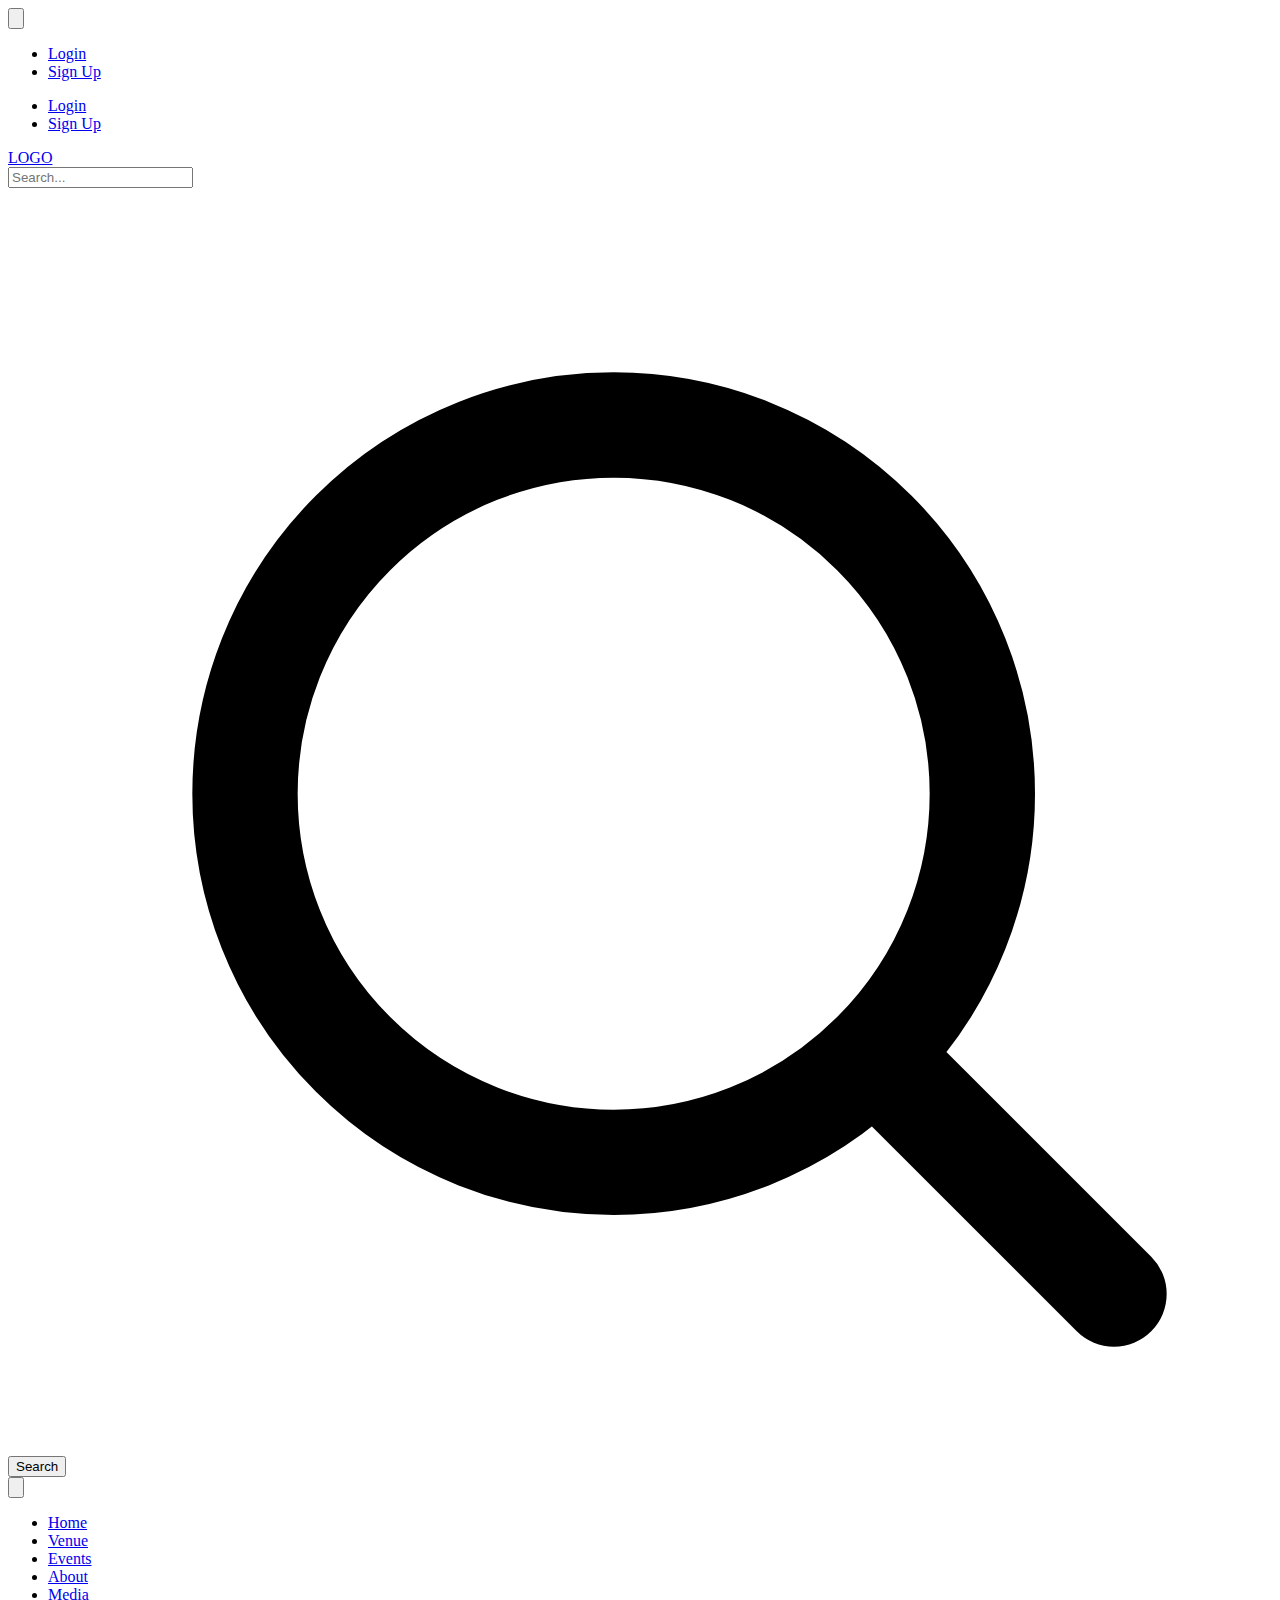
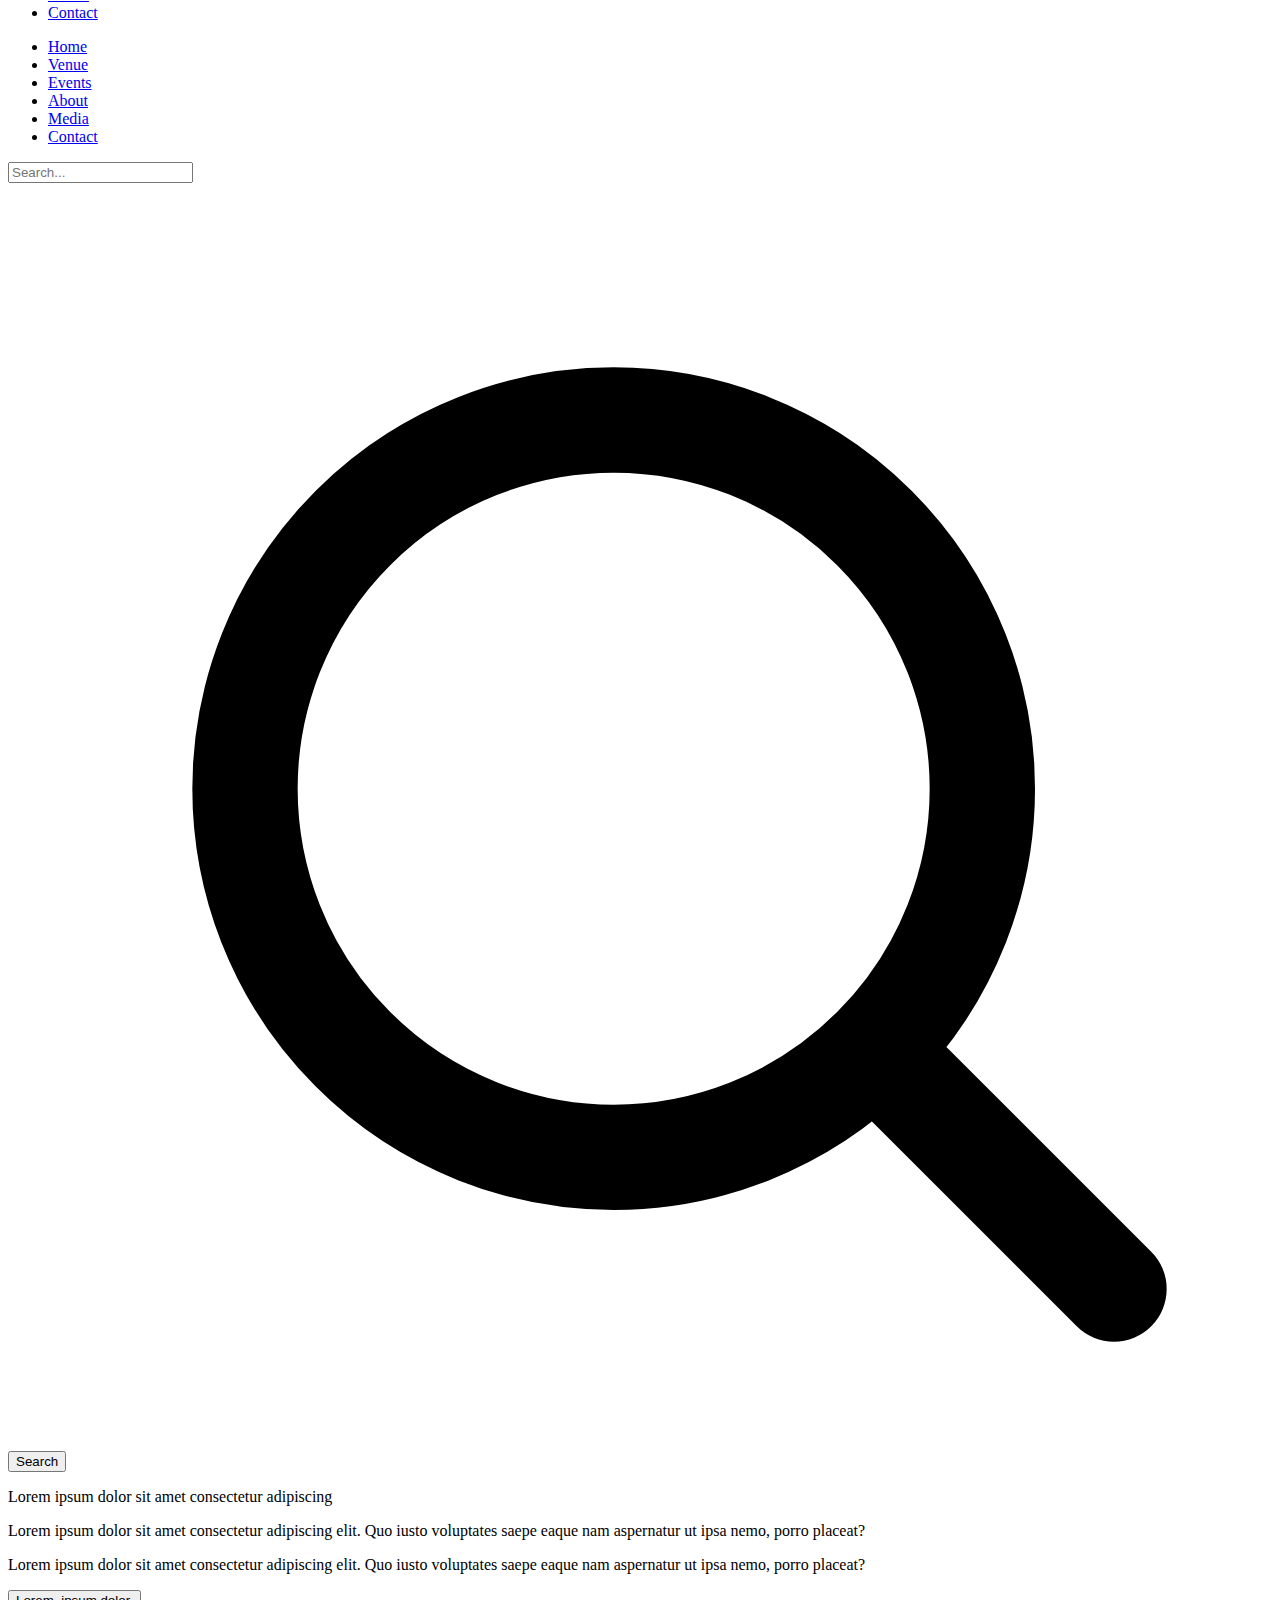
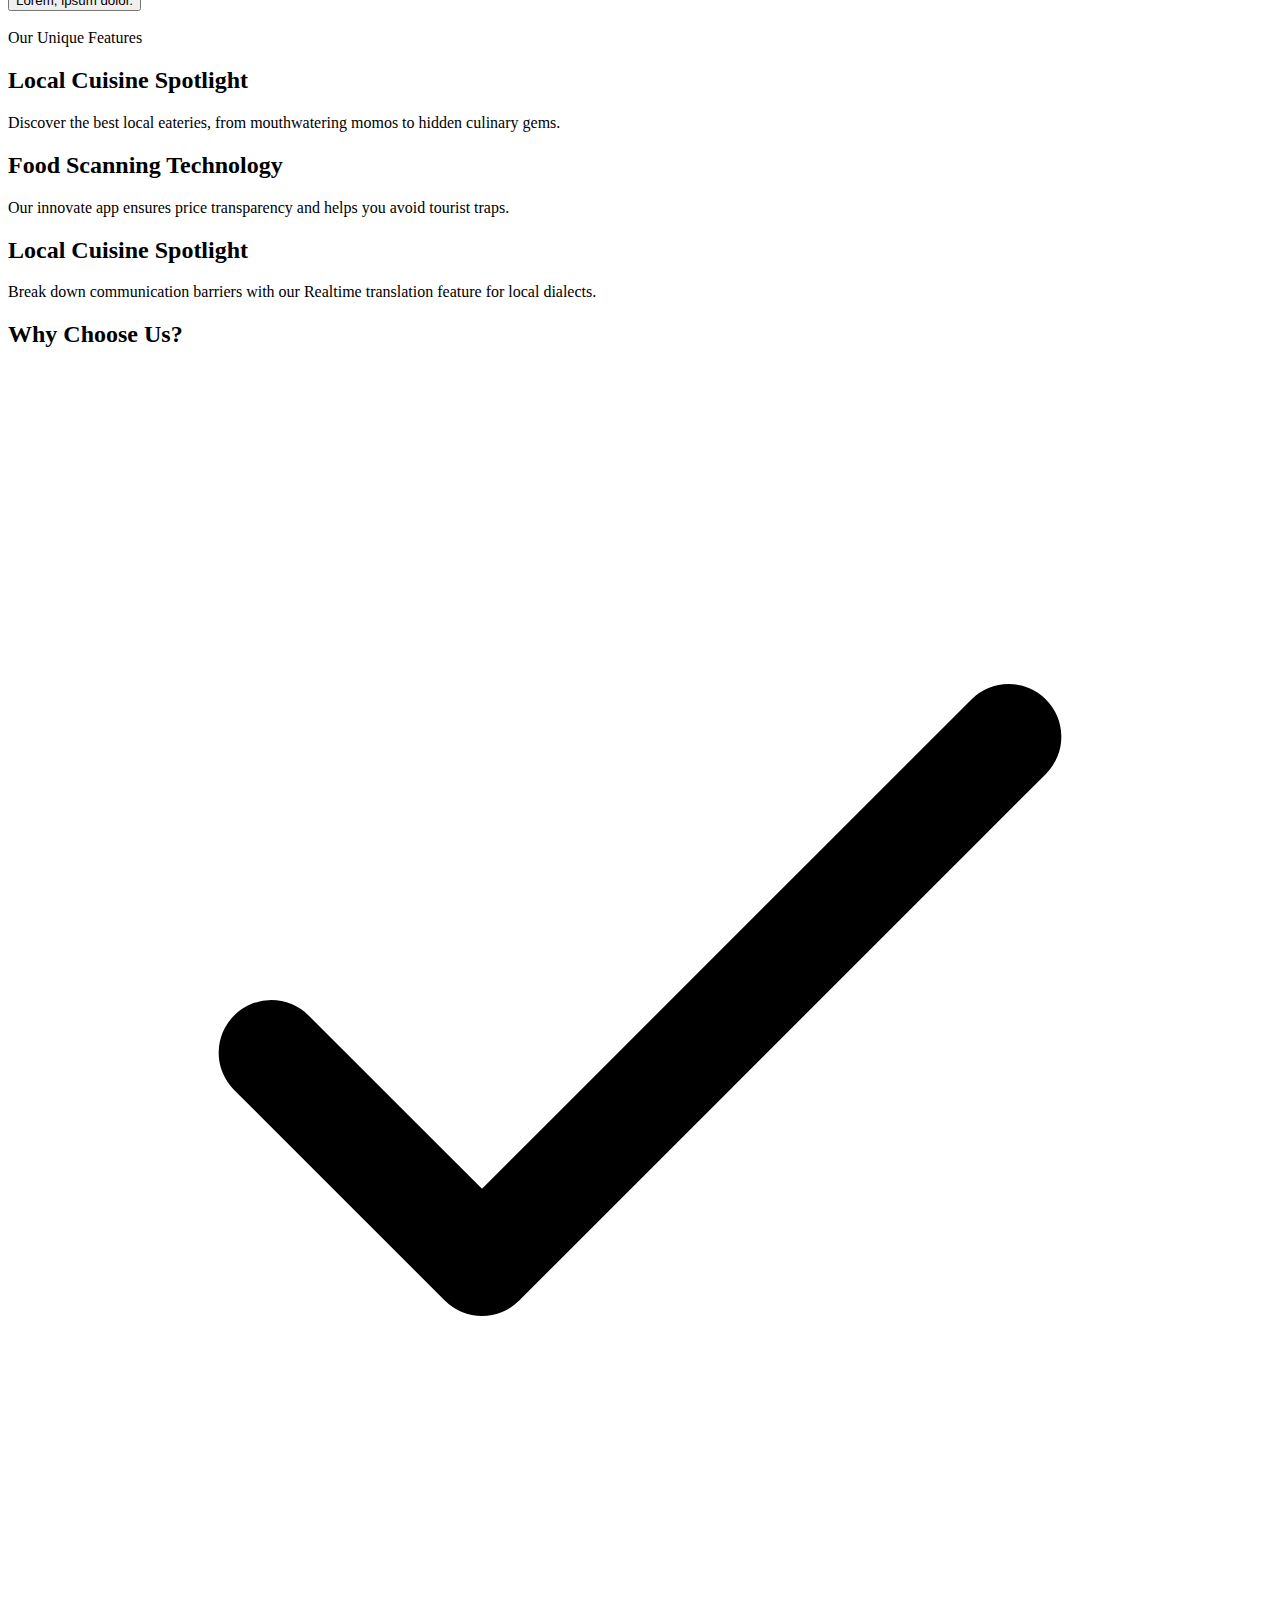
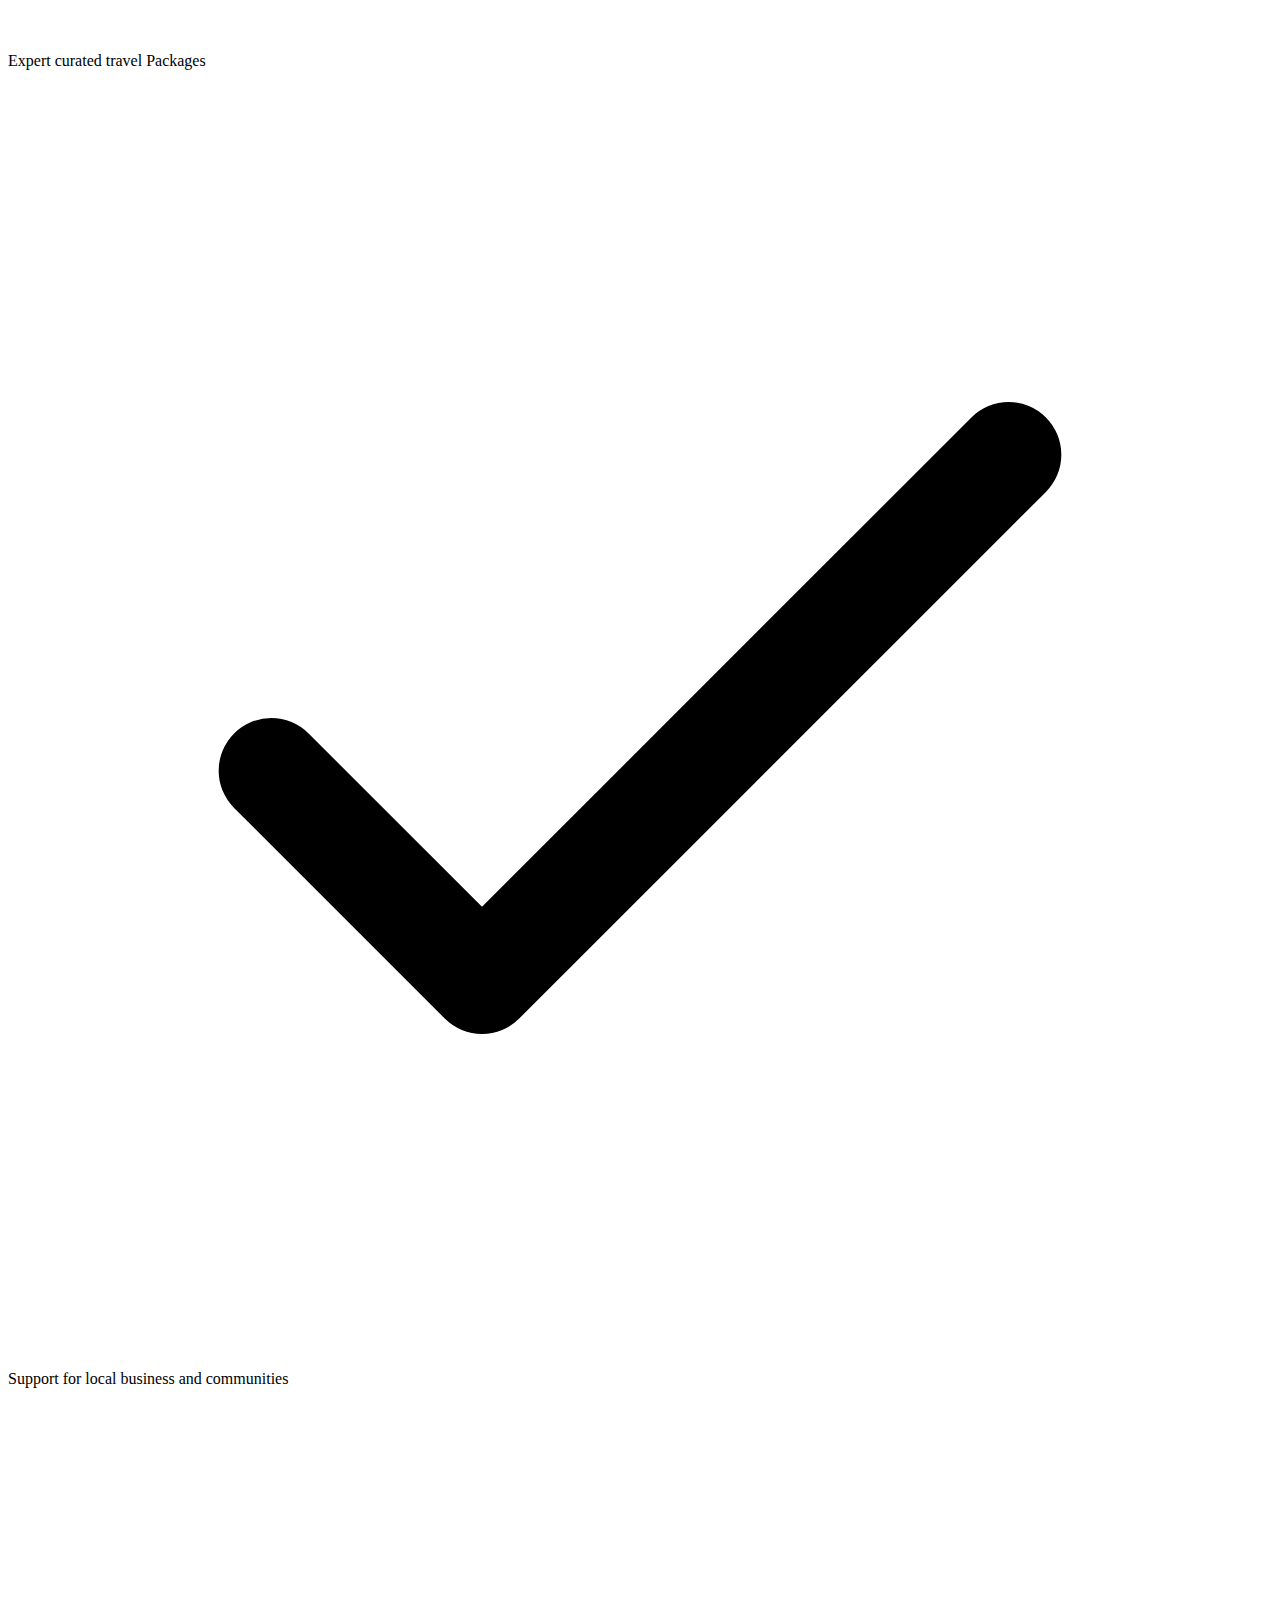
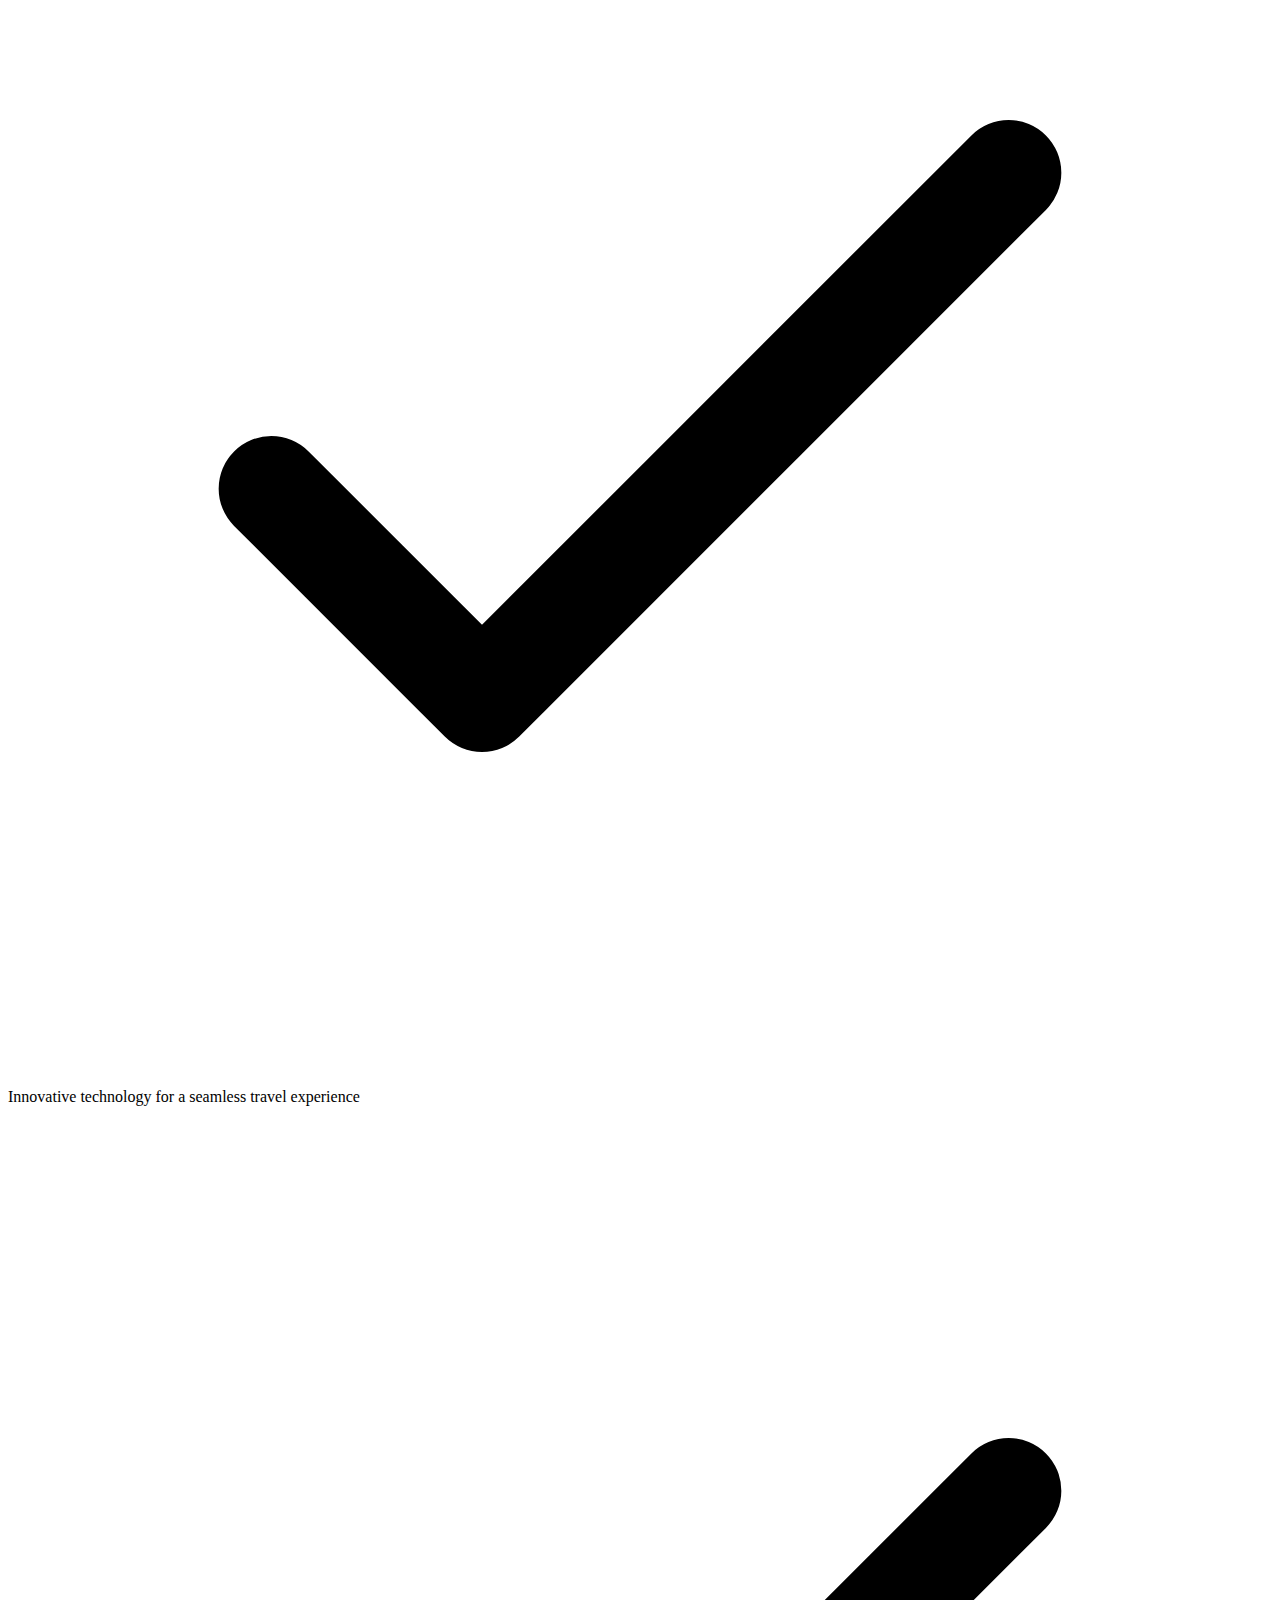
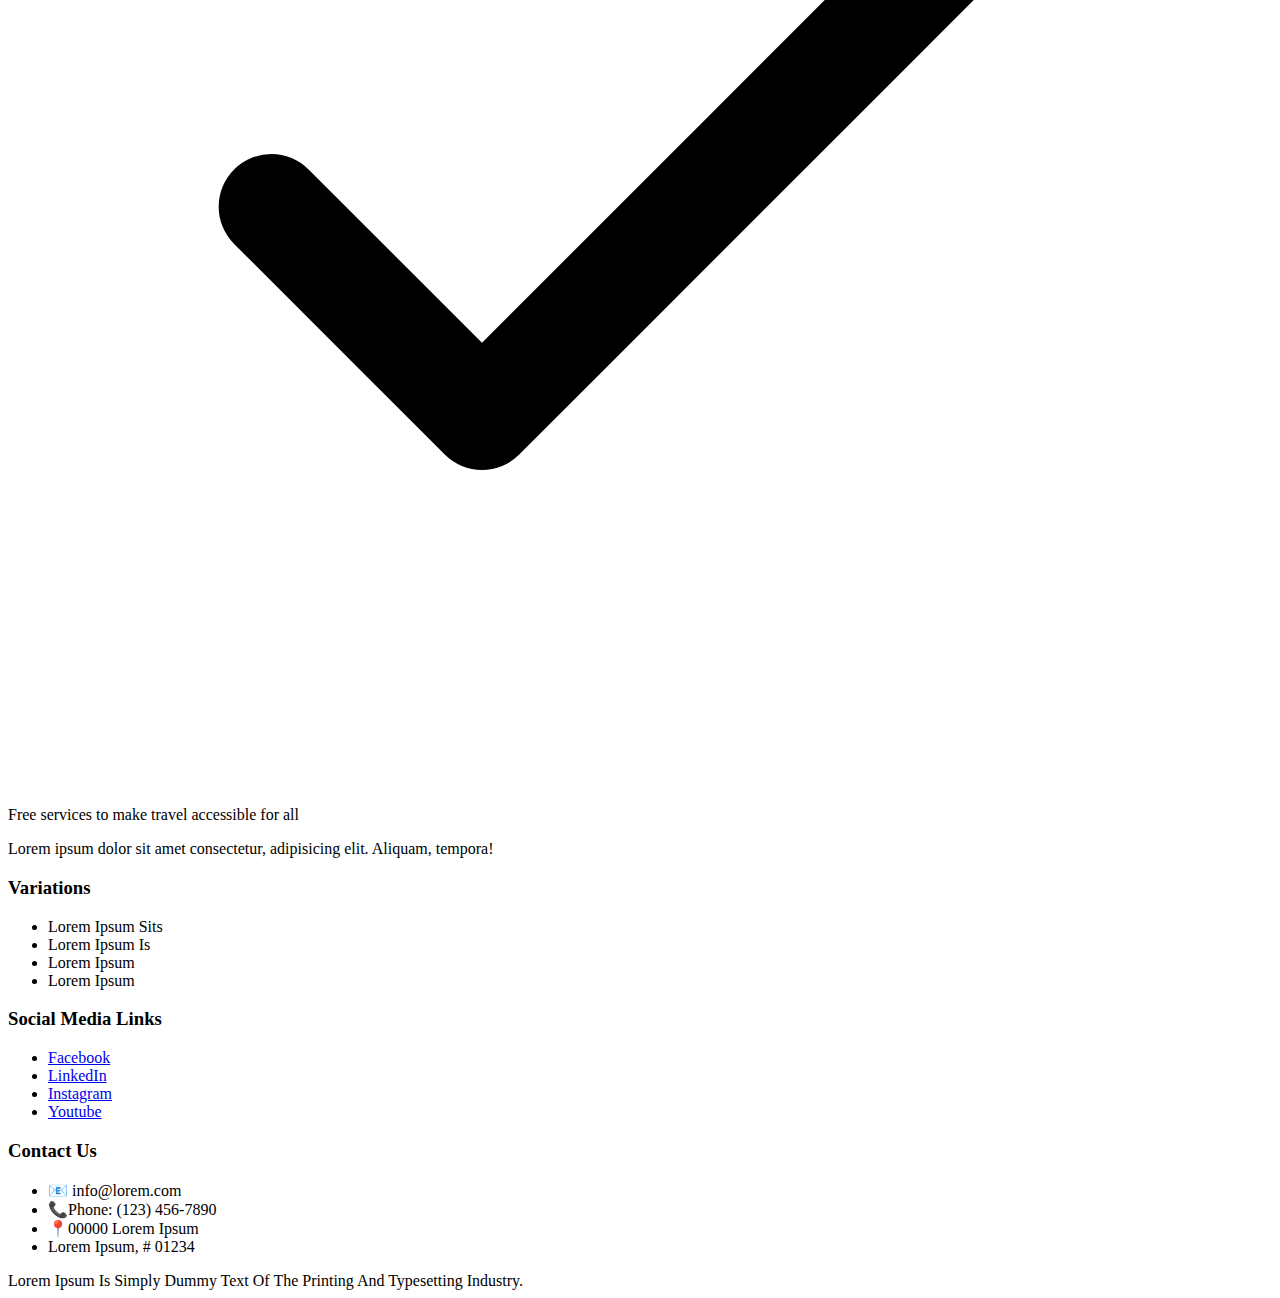
==== about.html @ 54b63fb4 "Add files via upload" ====
<!DOCTYPE html>
<html lang="en">

<head>
    <meta charset="UTF-8">
    <meta name="viewport" content="width=device-width, initial-scale=1.0">
    <script src="https://cdn.tailwindcss.com"></script>
    <link rel="preconnect" href="https://fonts.googleapis.com">
    <link rel="preconnect" href="https://fonts.gstatic.com" crossorigin>
    <link href="https://fonts.googleapis.com/css2?family=Poppins:wght@100;200;300;400;500;600;700&display=swap"
        rel="stylesheet">
    <style>

    </style>
    <title>About Page</title>
</head>

<body class="min-h-screen bg-white font-[Poppins]">
    <nav class="bg-white p-3">
        <div class="container mx-auto flex justify-between sm:justify-end items-center">
            <div class="sm:hidden group relative">
                <button class="text-gray-700 focus:outline-none">
                    <svg class="w-6 h-6" fill="none" stroke="currentColor" viewBox="0 0 24 24"
                        xmlns="http://www.w3.org/2000/svg">
                        <path stroke-linecap="round" stroke-linejoin="round" stroke-width="3"
                            d="M4 6h16M4 12h16m-7 6h7"></path>
                    </svg>
                </button>
                <ul
                    class="absolute hidden group-hover:block bg-white shadow-lg rounded-md w-32 text-gray-700 mt-2 space-y-1 z-50">
                    <li><a href="#" class="block px-4 py-2 hover:bg-gray-200">Login</a></li>
                    <li><a href="#" class="block px-4 py-2 hover:bg-gray-200">Sign Up</a></li>
                </ul>
            </div>

            <ul class="hidden sm:flex gap-6 list-none pr-5 text-normal">
                <li><a href="#" class="hover:text-gray-500">Login</a></li>
                <li>
                    <a href="register_select.html"
                        class="bg-sky-900 text-white px-3 py-1 rounded-md hover:bg-sky-800">Sign Up</a>
                </li>
            </ul>
        </div>
    </nav>


    <nav class="bg-sky-600 p-3">
        <div class="container mx-auto flex justify-between items-center px-4">

            <a href="#" class="text-white text-xl font-bold md:gap-2">LOGO</a>


            <div class="md:hidden flex items-center space-x-2 flex-1 mx-4">
                <div class="relative flex-1">
                    <input type="text" placeholder="Search..."
                        class="w-full pl-8 pr-2 py-1 text-sm border border-gray-300 rounded-md focus:outline-none focus:ring-2 focus:ring-blue-400">
                    <div class="absolute left-2 top-1/2 transform -translate-y-1/2 text-gray-500">
                        <svg class="w-4 h-4" fill="none" stroke="currentColor" stroke-width="2" viewBox="0 0 24 24"
                            xmlns="http://www.w3.org/2000/svg">
                            <path stroke-linecap="round" stroke-linejoin="round"
                                d="M21 21l-4.35-4.35m1.85-5.15a7 7 0 1 1-14 0 7 7 0 0 1 14 0z"></path>
                        </svg>
                    </div>
                </div>
                <button
                    class="bg-blue-700 hover:bg-blue-800 text-white text-sm px-3 py-1 rounded-md transition duration-300">
                    Search
                </button>
            </div>


            <div class="md:hidden group relative">
                <button class="text-white focus:outline-none">
                    <svg class="w-6 h-6" fill="none" stroke="currentColor" viewBox="0 0 24 24"
                        xmlns="http://www.w3.org/2000/svg">
                        <path stroke-linecap="round" stroke-linejoin="round" stroke-width="3"
                            d="M4 6h16M4 12h16m-7 6h7"></path>
                    </svg>
                </button>


                <ul
                    class="absolute hidden group-hover:block bg-sky-600 text-white mt-2 shadow-lg rounded-md w-48 right-0 space-y-1 z-50 p-3">
                    <li><a href="#" class="block px-4 py-2 hover:bg-gray-800">Home</a></li>
                    <li><a href="#" class="block px-4 py-2 hover:bg-gray-800">Venue</a></li>
                    <li><a href="#" class="block px-4 py-2 hover:bg-gray-800">Events</a></li>
                    <li><a href="#" class="block px-4 py-2 hover:bg-gray-800">About</a></li>
                    <li><a href="#" class="block px-4 py-2 hover:bg-gray-800">Media</a></li>
                    <li><a href="#" class="block px-4 py-2 hover:bg-gray-800">Contact</a></li>
                </ul>
            </div>


            <ul class="hidden md:flex gap-6 text-white">
                <li><a href="#" class="hover:text-gray-300">Home</a></li>
                <li><a href="#" class="hover:text-gray-300">Venue</a></li>
                <li><a href="#" class="hover:text-gray-300">Events</a></li>
                <li><a href="#" class="hover:text-gray-300">About</a></li>
                <li><a href="#" class="hover:text-gray-300">Media</a></li>
                <li><a href="#" class="hover:text-gray-300 pr-2">Contact</a></li>
            </ul>

            <div class="hidden md:flex items-center space-x-2 w-full max-w-xs">
                <div class="relative">
                    <input type="text" placeholder="Search..."
                        class="w-44 pl-8 pr-2 py-1 text-sm border border-gray-300 rounded-md focus:outline-none focus:ring-2 focus:ring-blue-400">
                    <div class="absolute left-2 top-1/2 transform -translate-y-1/2 text-gray-500">
                        <svg class="w-4 h-4" fill="none" stroke="currentColor" stroke-width="2" viewBox="0 0 24 24"
                            xmlns="http://www.w3.org/2000/svg">
                            <path stroke-linecap="round" stroke-linejoin="round"
                                d="M21 21l-4.35-4.35m1.85-5.15a7 7 0 1 1-14 0 7 7 0 0 1 14 0z"></path>
                        </svg>
                    </div>
                </div>
                <button
                    class="bg-blue-700 hover:bg-blue-800 text-white text-sm px-3 py-1 rounded-md transition duration-300">
                    Search
                </button>
            </div>
        </div>
    </nav>

    <div class="p-8 text-center max-w-4xl mx-auto rounded-sm shadow-sm flex flex-col-reverse sm:flex-row mt-8 gap-6">
        <div class="text-justify flex-1 ">
          <p class="text-3xl text-[rgba(38,89,130,1)]">Lorem ipsum dolor sit amet consectetur adipiscing</p>
          <p class="block pt-2">Lorem ipsum dolor sit amet consectetur adipiscing elit. Quo iusto voluptates saepe eaque nam aspernatur ut ipsa nemo, porro placeat?</p>
          <p class="block pt-8">Lorem ipsum dolor sit amet consectetur adipiscing elit. Quo iusto voluptates saepe eaque nam aspernatur ut ipsa nemo, porro placeat?</p>
          <button
            class="bg-[rgba(103,186,208,1)] hover:bg-blue-500 text-sm mt-4 px-3 py-2 rounded-md transition duration-300">
            Lorem, ipsum dolor.
          </button>
        </div>
        <div class="sm:w-2/5 w-full pl-10 mb-6 sm:mb-10">
          <img src="https://s3-alpha-sig.figma.com/img/2f09/ca55/c8817f3278f9bdb6b6bbbea6126396e5?Expires=1743984000&Key-Pair-Id=APKAQ4GOSFWCW27IBOMQ&Signature=jzW6izNra-FZg2bMqDHJ34mT82qSxlIoNTJlkvvrxFIJIRmbFIvna8mjmaVP47eBlPYdBk5hWIo~ROsDi16cfm0Hsox4ucwN7VDbsOU8G4o~DNKZXN6ed1conHTPkex5V15kEf8fdupBHJDP0BdCiw3kzZuTqgAb2AXYkTeExIPnLvC1oEa7s~R3SQ-uVqujYkNW7o-lM8XDEX0h1Qs950qBPuu3z2xFBagrV4RvhQueW-On3eyztGnZgbCKCgars1QjNnMmUXBi0tqxKPCrbWQDg0zZOBgA3P9Xh7~LGSB5VkdE5aGf~-33C01XylTov0YhWrqFGc4yW1ZrEs~CaQ__" 
               alt="" 
               class="w-full max-w-xs h-auto rounded-sm">
        </div>
      </div>
      
    <div class="p-4 text-center max-w-4xl mx-auto rounded-sm shadow-lg mt-10">
        <div class="text-center text-5xl">Our Unique Features</div>


        <div class="grid grid-cols-1 md:grid-cols-3 gap-8 mt-8">

            <div class="flex flex-col items-center">

                <div class="w-24 h-24 bg-blue-100 rounded-full flex items-center justify-center mb-4"></div>


                <h2 class="text-xl  mb-2">Local Cuisine Spotlight</h2>


                <p class="text-gray-700">
                    Discover the best local eateries, from mouthwatering momos to hidden culinary gems.
                </p>
            </div>


            <div class="flex flex-col items-center">

                <div class="w-24 h-24 bg-blue-100 rounded-full flex items-center justify-center mb-4"></div>


                <h2 class="text-xl  mb-2 whitespace-nowrap">Food Scanning Technology</h2>


                <p class="text-gray-700">
                    Our innovate app ensures price transparency and helps you avoid tourist traps.
                </p>
            </div>


            <div class="flex flex-col items-center">

                <div class="w-24 h-24 bg-blue-100 rounded-full flex items-center justify-center mb-4"></div>


                <h2 class="text-xl whitespace-nowrap mb-2">Local Cuisine Spotlight</h2>


                <p class="text-gray-700">
                    Break down communication barriers with our Realtime translation feature for local dialects.
                </p>
            </div>
        </div>
    </div>

    <div class="max-w-4xl mx-auto p-8 bg-blue-50 rounded-xl shadow-lg mt-8">
        <h2 class="text-3xl md:text-4xl  mb-6 text-center sm:text-left">Why Choose Us?</h2>

        <div class="space-y-4">

            <div class="flex items-start">
                <div class="flex-shrink-0 mt-1">
                    <div class="w-6 h-6 rounded-full bg-blue-500 flex items-center justify-center">
                        <svg xmlns="http://www.w3.org/2000/svg" class="h-4 w-4 text-white" fill="none"
                            viewBox="0 0 24 24" stroke="currentColor">
                            <path stroke-linecap="round" stroke-linejoin="round" stroke-width="2" d="M5 13l4 4L19 7" />
                        </svg>
                    </div>
                </div>
                <p class="ml-3 text-base md:text-lg">Expert curated travel Packages</p>
            </div>


            <div class="flex items-start">
                <div class="flex-shrink-0 mt-1">
                    <div class="w-6 h-6 rounded-full bg-blue-500 flex items-center justify-center">
                        <svg xmlns="http://www.w3.org/2000/svg" class="h-4 w-4 text-white" fill="none"
                            viewBox="0 0 24 24" stroke="currentColor">
                            <path stroke-linecap="round" stroke-linejoin="round" stroke-width="2" d="M5 13l4 4L19 7" />
                        </svg>
                    </div>
                </div>
                <p class="ml-3 text-base md:text-lg">Support for local business and communities</p>
            </div>


            <div class="flex items-start">
                <div class="flex-shrink-0 mt-1">
                    <div class="w-6 h-6 rounded-full bg-blue-500 flex items-center justify-center">
                        <svg xmlns="http://www.w3.org/2000/svg" class="h-4 w-4 text-white" fill="none"
                            viewBox="0 0 24 24" stroke="currentColor">
                            <path stroke-linecap="round" stroke-linejoin="round" stroke-width="2" d="M5 13l4 4L19 7" />
                        </svg>
                    </div>
                </div>
                <p class="ml-3 text-base md:text-lg">Innovative technology for a seamless travel experience</p>
            </div>

            <div class="flex items-start">
                <div class="flex-shrink-0 mt-1">
                    <div class="w-6 h-6 rounded-full bg-blue-500 flex items-center justify-center">
                        <svg xmlns="http://www.w3.org/2000/svg" class="h-4 w-4 text-white" fill="none"
                            viewBox="0 0 24 24" stroke="currentColor">
                            <path stroke-linecap="round" stroke-linejoin="round" stroke-width="2" d="M5 13l4 4L19 7" />
                        </svg>
                    </div>
                </div>
                <p class="ml-3 text-base md:text-lg">Free services to make travel accessible for all</p>
            </div>
        </div>
    </div>
    <footer class="bg-[rgba(52,152,219,1)] text-white py-8 mt-20">
        <div class="max-w-6xl mx-auto px-6 grid grid-cols-1 md:grid-cols-4 gap-6 text-center md:text-left">
            <div>
                <p class="text-lg">
                    Lorem ipsum dolor sit amet consectetur, adipisicing elit. Aliquam, tempora!
                </p>
            </div>

            <div>
                <h3 class="font-bold uppercase mb-2 ">Variations</h3>
                <ul class="space-y-1">
                    <li>Lorem Ipsum Sits</li>
                    <li>Lorem Ipsum Is</li>
                    <li>Lorem Ipsum</li>
                    <li>Lorem Ipsum</li>
                </ul>
            </div>


            <div>
                <h3 class="font-bold uppercase mb-2 ">Social Media Links</h3>
                <ul class="space-y-1">
                    <li><a href="https://www.facebook.com">Facebook</a></li>
                    <li><a href="https://www.linkedin.com">LinkedIn</a></li>
                    <li><a href="https://www.instagram.com">Instagram</a></li>
                    <li><a href="https://www.youtube.com">Youtube</a></li>
                </ul>
            </div>


            <div>
                <h3 class="font-bold uppercase mb-2 ">Contact Us</h3>
                <ul class="space-y-1">
                    <li>&#x1F4E7; info@lorem.com</li>
                    <li>&#x1F4DE;Phone: (123) 456-7890</li>
                    <li>&#x1F4CD;00000 Lorem Ipsum</li>
                    <li>Lorem Ipsum, # 01234</li>
                </ul>
            </div>
        </div>

        <div class="border-t border-white mt-6 pt-4 text-center text-sm">
            Lorem Ipsum Is Simply Dummy Text Of The Printing And Typesetting Industry.
        </div>
    </footer>


</body>

</html>
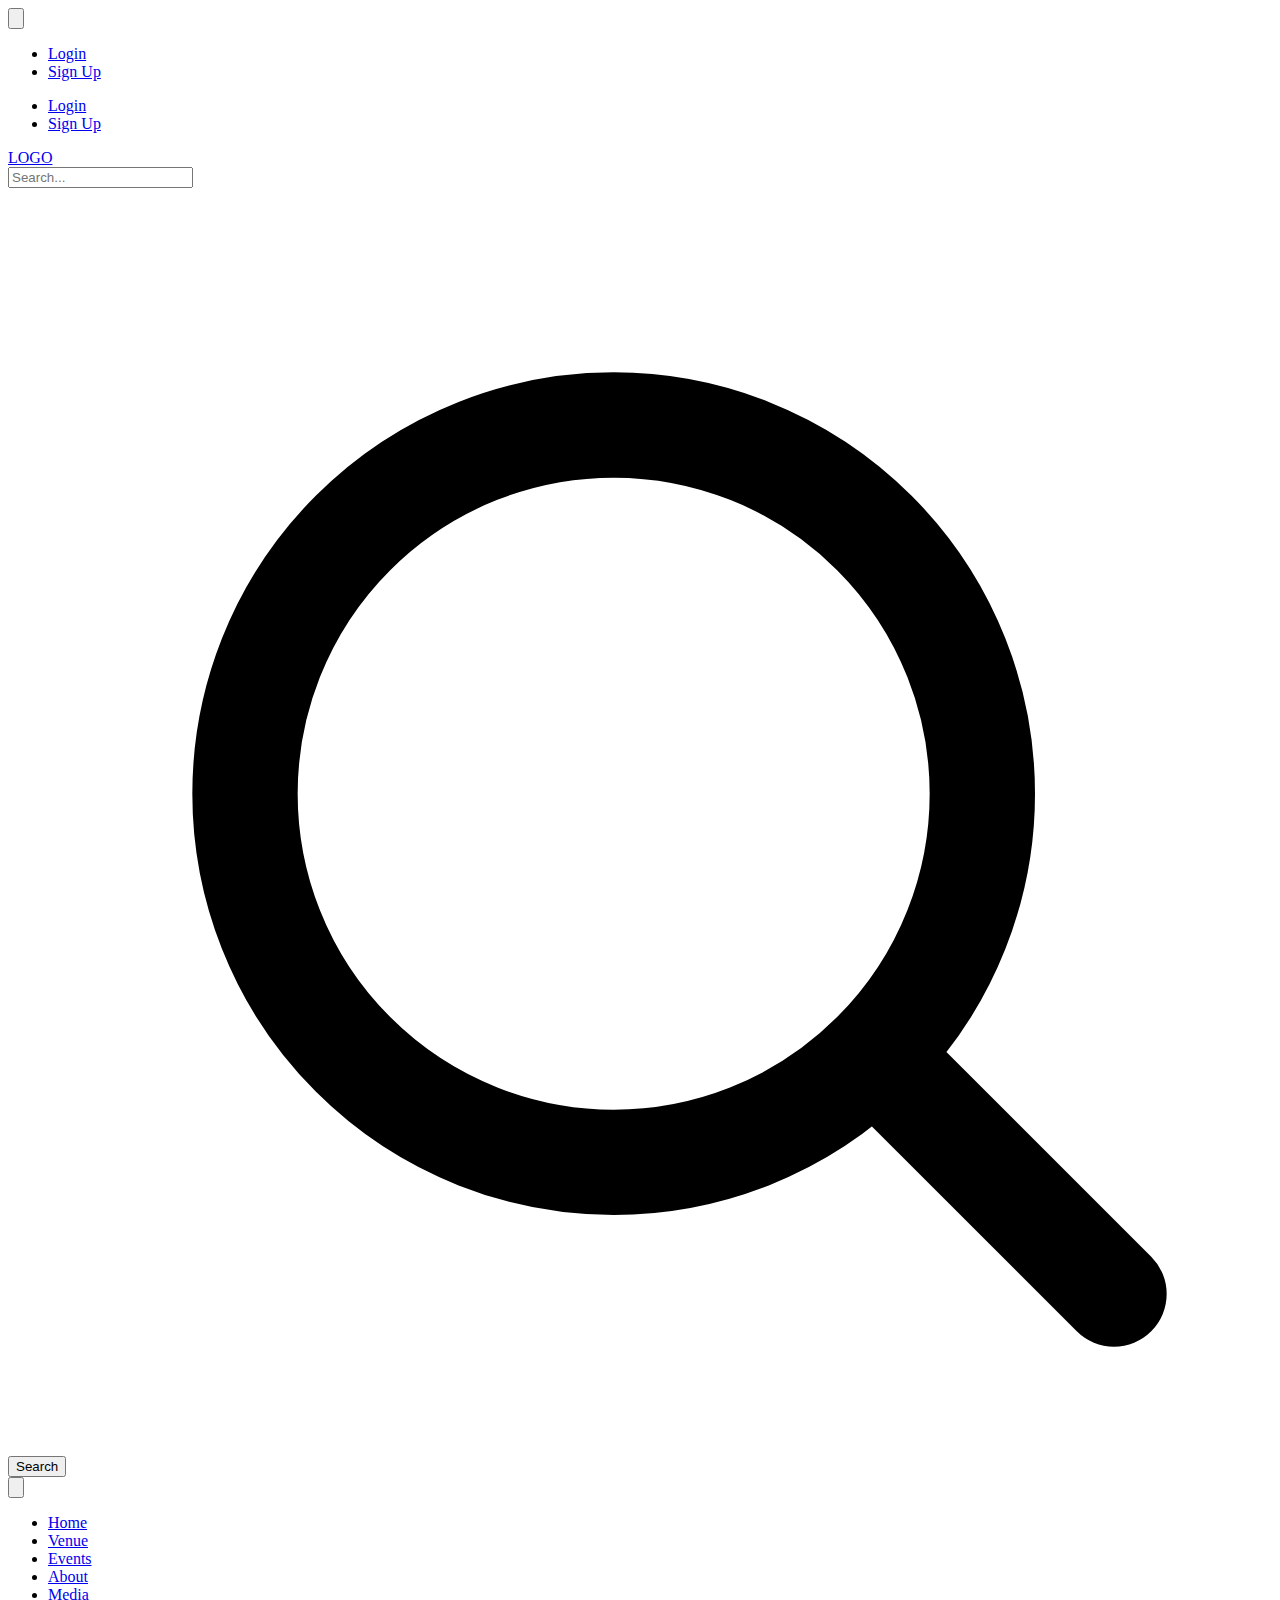
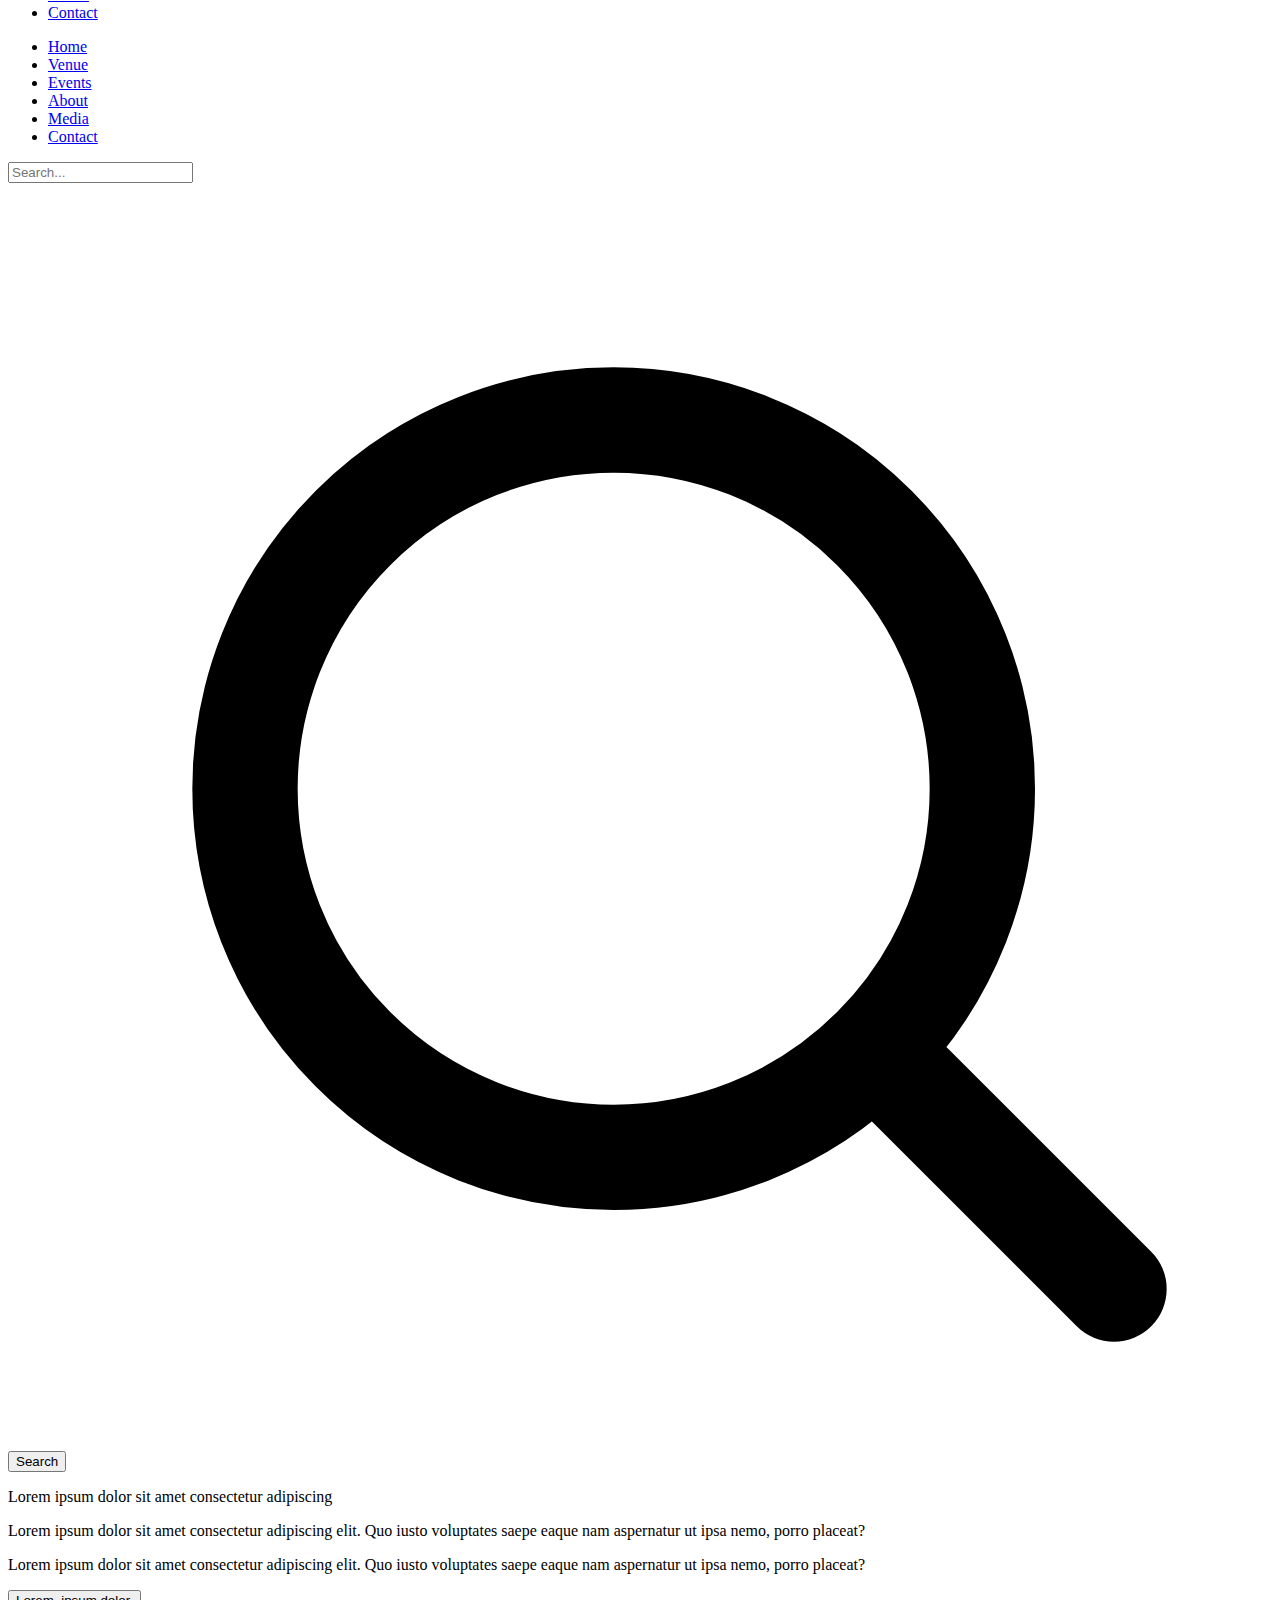
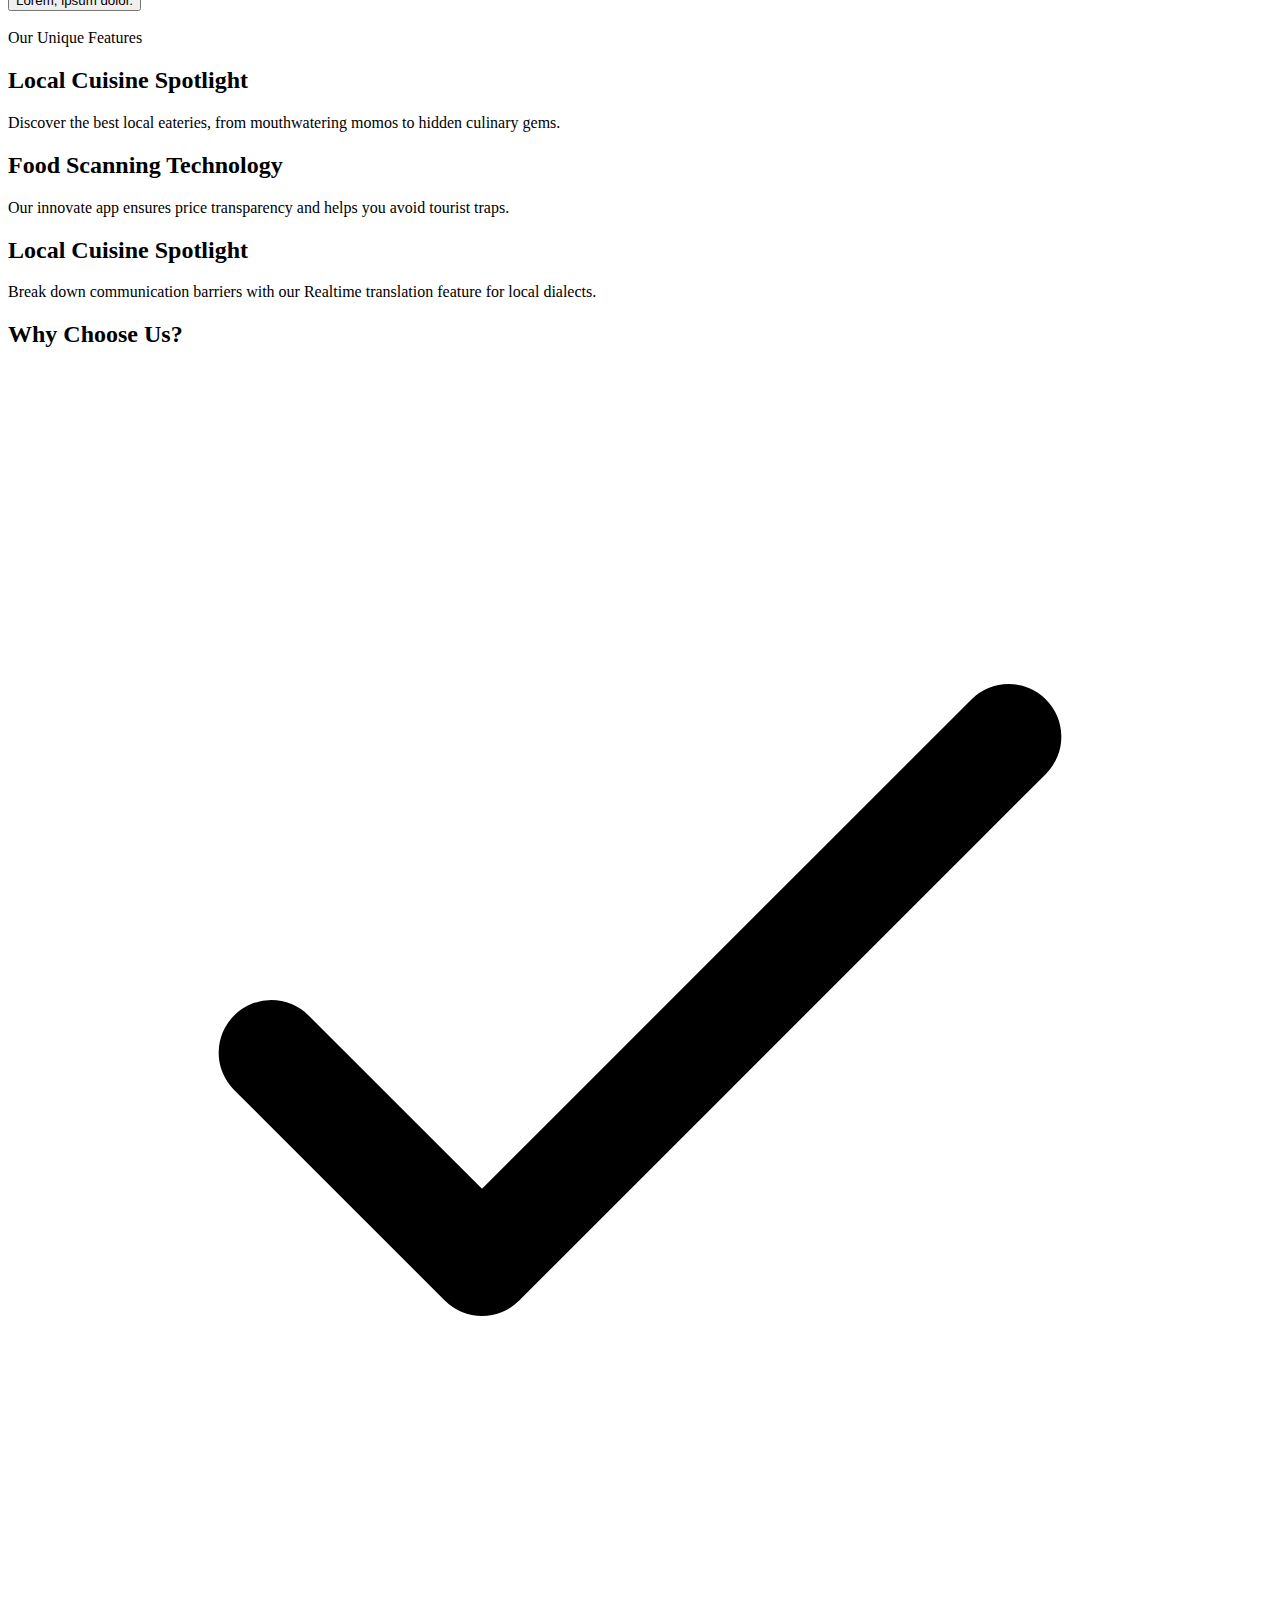
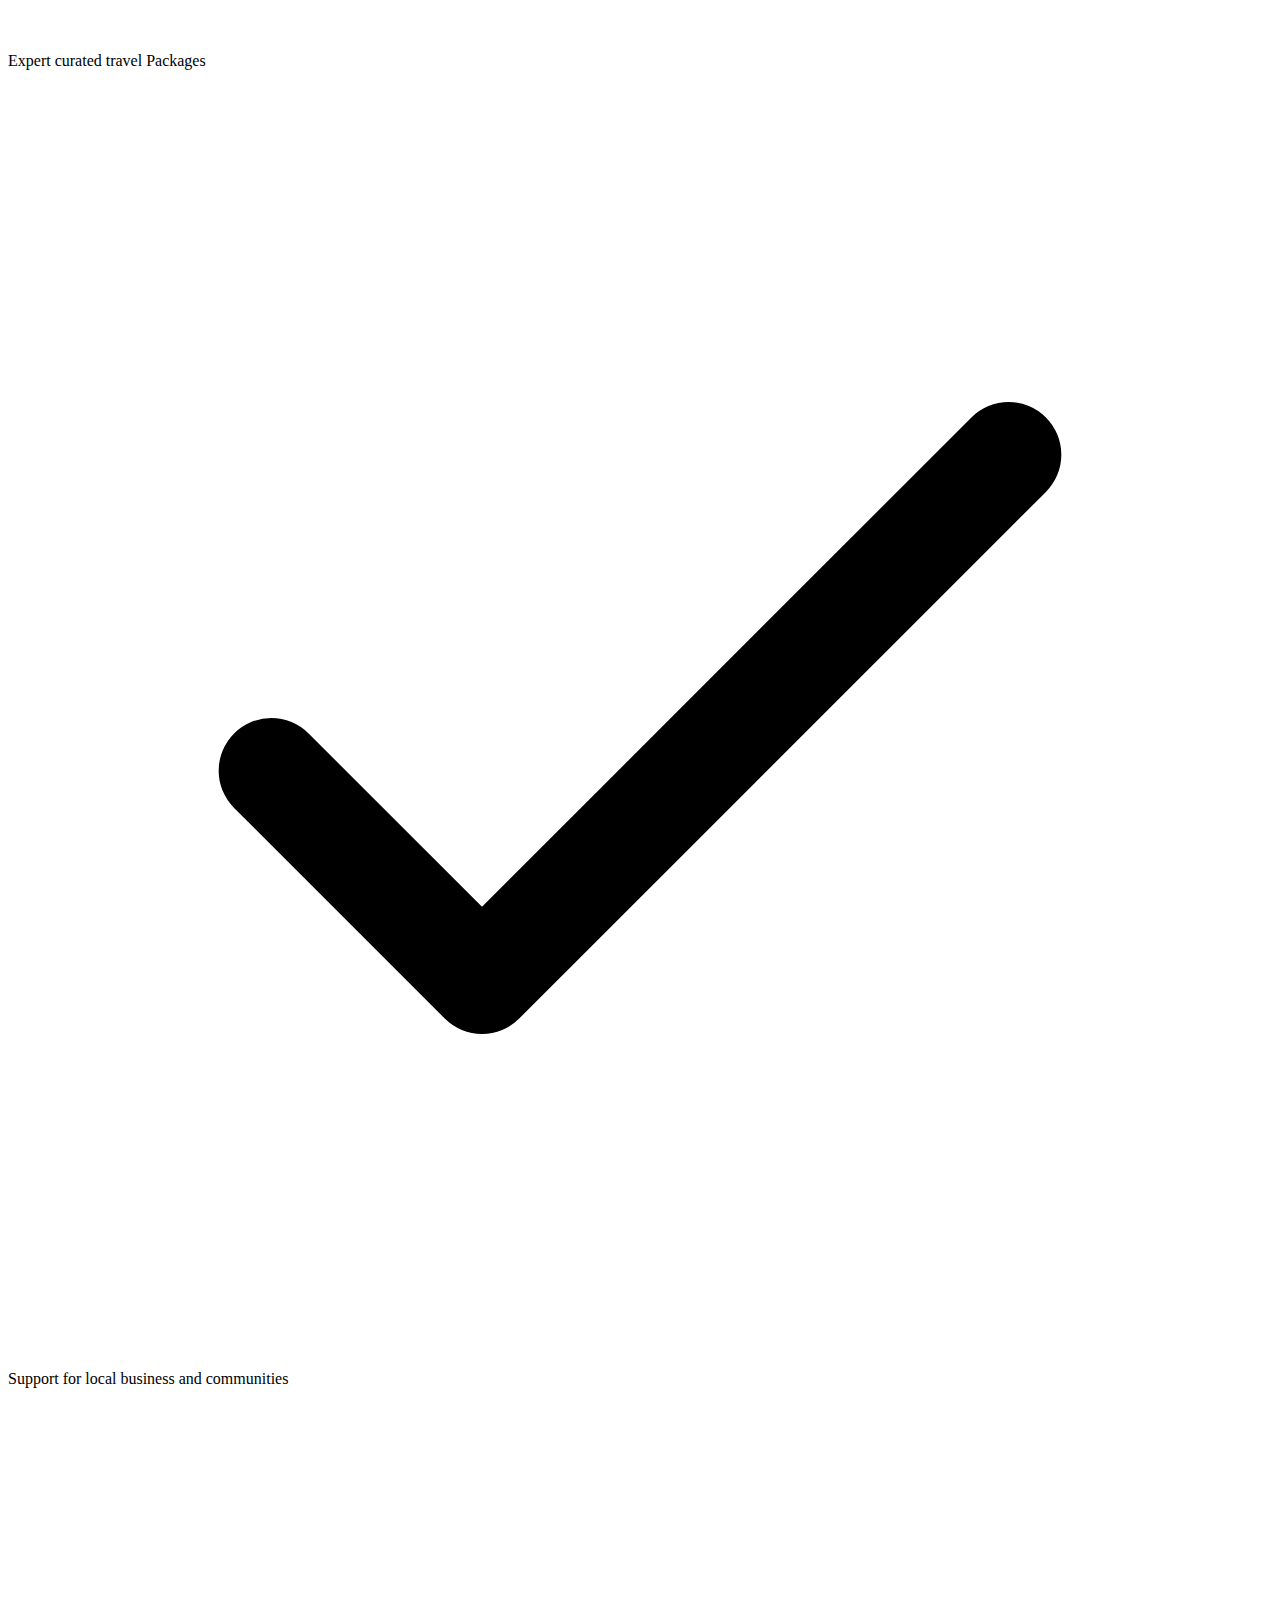
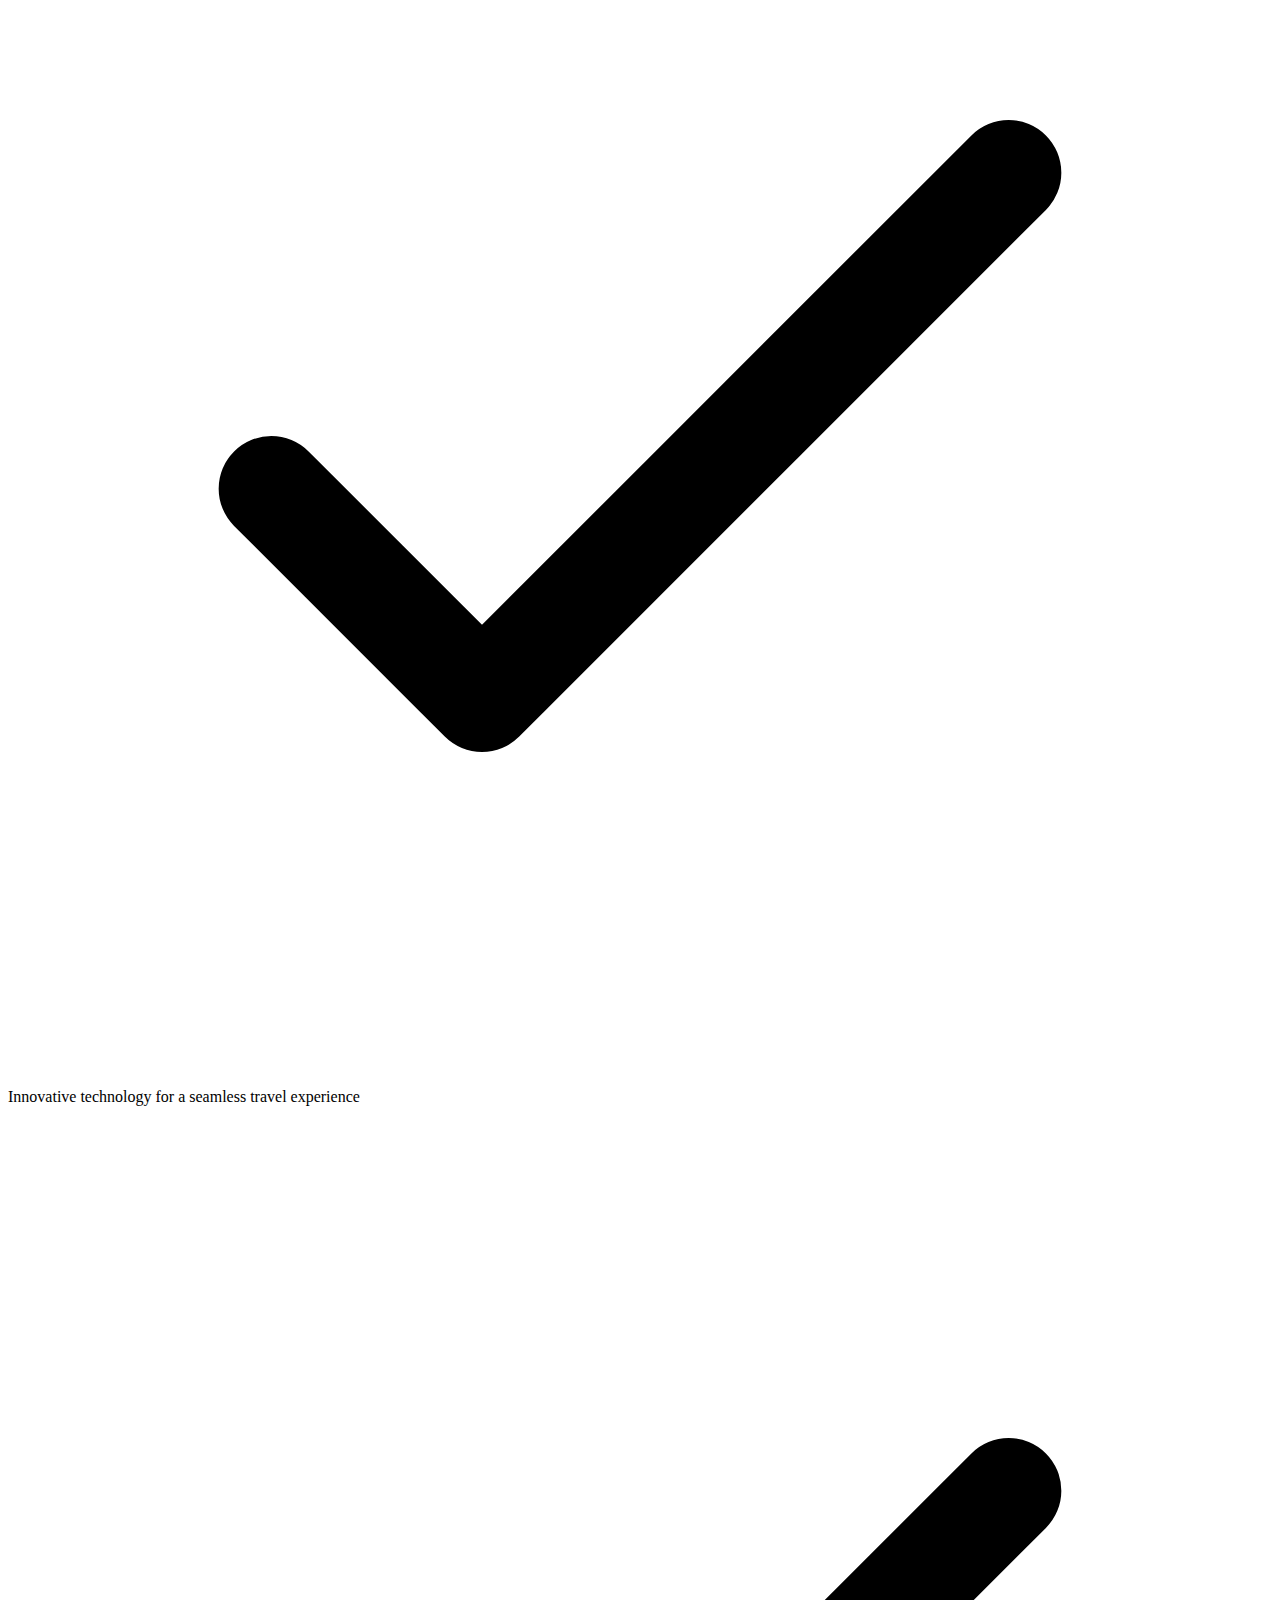
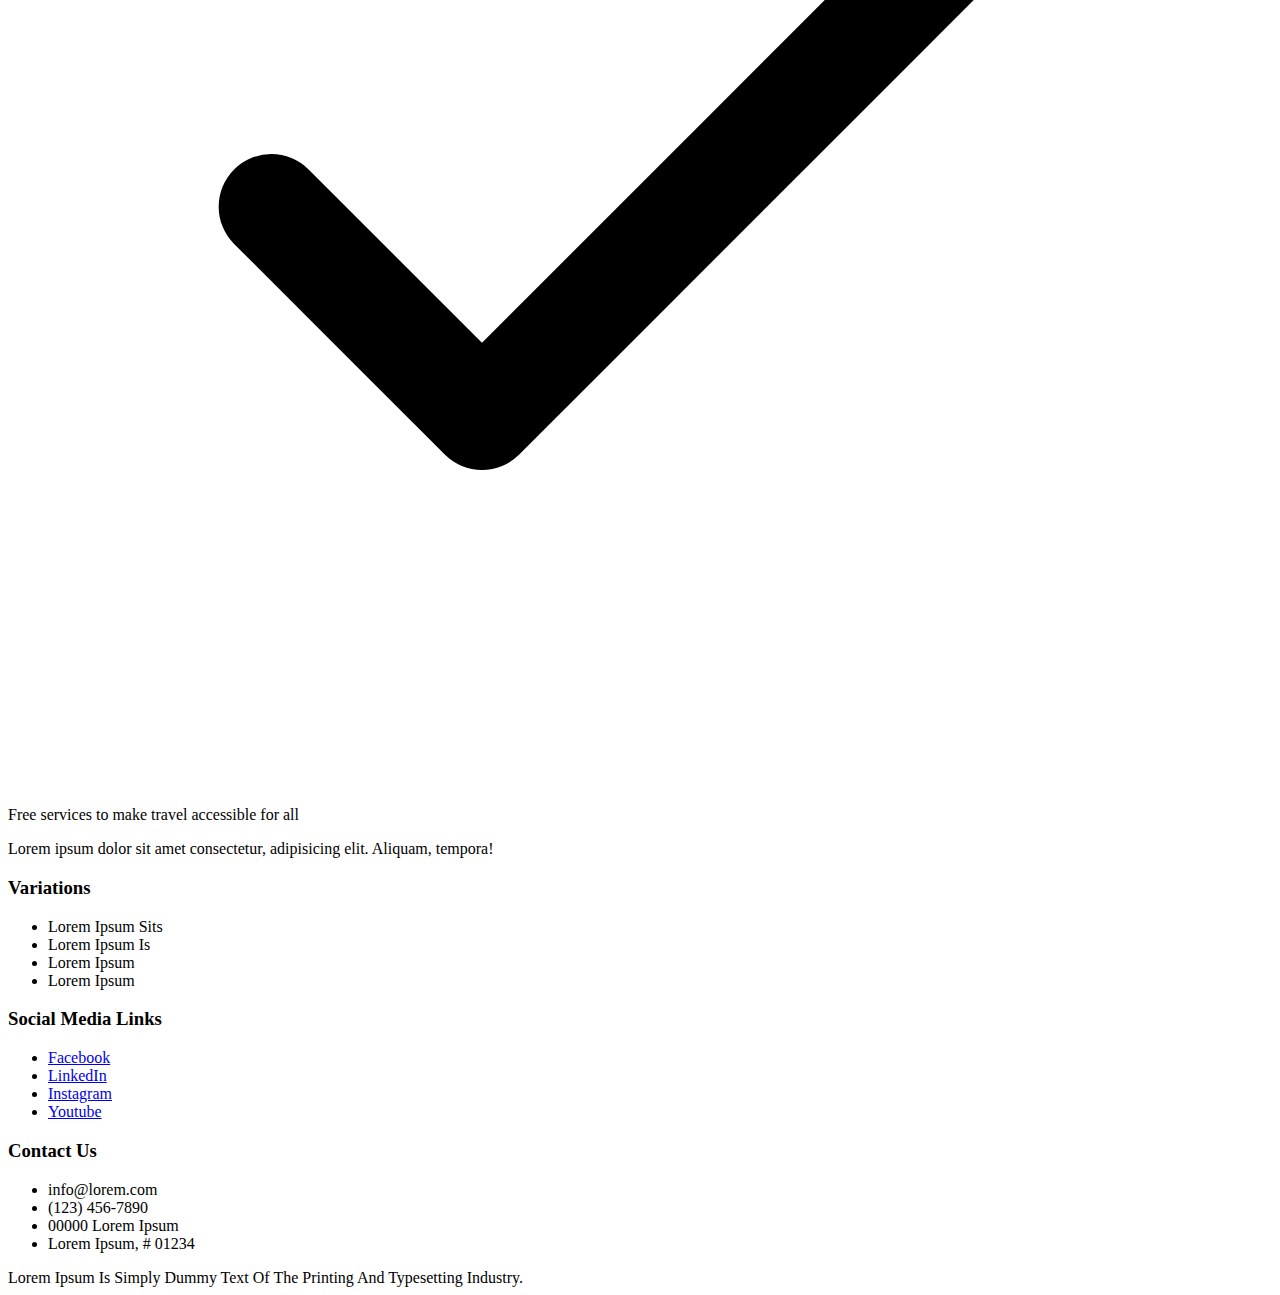
==== commit 79357947: "Update about.html" ====
--- a/about.html
+++ b/about.html
@@ -275,9 +275,9 @@
             <div>
                 <h3 class="font-bold uppercase mb-2 ">Contact Us</h3>
                 <ul class="space-y-1">
-                    <li>&#x1F4E7; info@lorem.com</li>
-                    <li>&#x1F4DE;Phone: (123) 456-7890</li>
-                    <li>&#x1F4CD;00000 Lorem Ipsum</li>
+                    <li><i class="fa-solid fa-envelope"></i> info@lorem.com</li>
+                    <li><i class="fa-solid fa-phone"></i> (123) 456-7890</li>
+                    <li><i class="fa-solid fa-location-dot"></i> 00000 Lorem Ipsum</li>
                     <li>Lorem Ipsum, # 01234</li>
                 </ul>
             </div>
@@ -291,4 +291,4 @@
 
 </body>
 
-</html>+</html>
